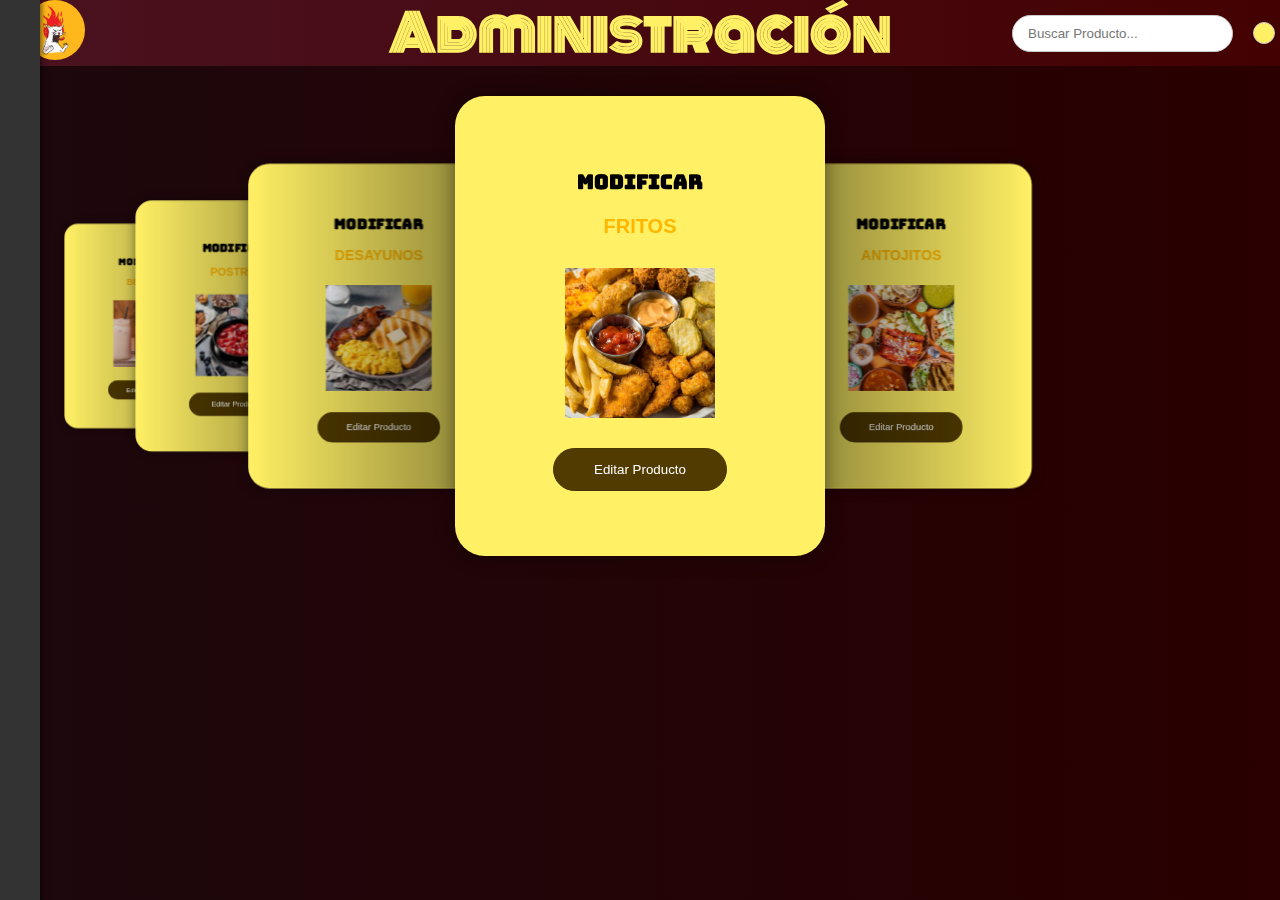
==== productos/admin.html @ 76266491 "Add files via upload" ====
<!DOCTYPE html>
<html lang="es">
<head>
    <meta charset="UTF-8">
    <meta name="viewport" content="width=device-width, initial-scale=1.0">
    <title>Administración - El Gato Enojado</title>
    <link rel="stylesheet" href="https://cdnjs.cloudflare.com/ajax/libs/font-awesome/6.4.0/css/all.min.css" integrity="sha512-iecdLmaskl7CVkqkXNQ/ZH/XLlvWZOJyj7Yy7tcenmpD1ypASozpmT/E0iPtmFIB46ZmdtAc9eNBvH0H/ZpiBw==" crossorigin="anonymous" referrerpolicy="no-referrer" />
    <link rel="stylesheet" href="https://cdn.jsdelivr.net/npm/swiper@11/swiper-bundle.min.css" />
    <link href="https://fonts.googleapis.com/css2?family=Bungee+Tint&family=Monoton&display=swap" rel="stylesheet">
    <link href="https://fonts.googleapis.com/css2?family=Bungee&display=swap" rel="stylesheet">
    <link rel="stylesheet" href="styleadmin.css">
</head>

<body>
    <header>
        <div class="header-left">
            <div class="menu-icon" id="menu-button">
                <i class="fa-solid fa-bars"></i>
            </div>
            
            <div class="logo">
                <img src="imagenes/gato.png" alt="El Gato Enojado">
            </div>
            
        </div>
        <div class="restaurant-name">
            <h1>Administración</h1>
        </div>
    
        <div class="header-right">
            <div class="search-container">
                <input type="text" placeholder="Buscar Producto...">
                <button type="submit"><i class="fa-solid fa-magnifying-glass"></i></button>
            </div>
            

            <div class="category-button">
                <a href="categorias.html"><i class="fa-solid fa-list"></i></a>
            </div>
        </div>
    </header>

    <div id="menu" class="menu-content">
        <ul>
            <li><a href="menu_fritos.html">Fritos</a></li>
            <li><a href="menu_antojitos.html">Antojitos</a></li>
            <li><a href="menu_bebidas.html">Bebidas</a></li>
            <li><a href="menu_postres.html">Postres</a></li>
            <li><a href="menu_desayunos.html">Desayunos</a></li>
        </ul>
    </div>

    <div class="swiper mySwiper">
        <div class="swiper-wrapper">

            <div class="swiper-slide">
                <div class="icons">
                    <i class="fa-solid fa-circle-arrow-left"></i>
                    <img src="imagenes/logo.png" alt="">
                    <i class="fa-regular fa-heart"></i>
                </div>
                <div class="product-content">
                    <div class="product-txt">
                        <span>Modificar</span>
                        <h3>Fritos</h3>
                    </div>
                    <div class="product-img">
                        <img src="imagenes/fritos.png" alt="">
                    </div>
                </div>
                <button class="btn-1" onclick="editProduct('fritos')">Editar Producto</button>
            </div>

            <div class="swiper-slide">
                <div class="icons">
                    <i class="fa-solid fa-circle-arrow-left"></i>
                    <img src="imagenes/logo.png" alt="">
                    <i class="fa-regular fa-heart"></i>
                </div>
                <div class="product-content">
                    <div class="product-txt">
                        <span>Modificar</span>
                        <h3>Antojitos</h3>
                    </div>
                    <div class="product-img">
                        <img src="imagenes/antojitos.png" alt="">
                    </div>
                </div>
                <button class="btn-1" onclick="editProduct('antojitos')">Editar Producto</button>
            </div>

            <div class="swiper-slide">
                <div class="icons">
                    <i class="fa-solid fa-circle-arrow-left"></i>
                    <img src="imagenes/logo.png" alt="">
                    <i class="fa-regular fa-heart"></i>
                </div>
                <div class="product-content">
                    <div class="product-txt">
                        <span>Modificar</span>
                        <h3>Bebidas</h3>
                    </div>
                    <div class="product-img">
                        <img src="imagenes/bebidas.png" alt="">
                    </div>
                </div>
                <button class="btn-1" onclick="editProduct('bebidas')">Editar Producto</button>
            </div>

            <div class="swiper-slide">
                <div class="icons">
                    <i class="fa-solid fa-circle-arrow-left"></i>
                    <img src="imagenes/logo.png" alt="">
                    <i class="fa-regular fa-heart"></i>
                </div>
                <div class="product-content">
                    <div class="product-txt">
                        <span>Modificar</span>
                        <h3>Postres</h3>
                    </div>
                    <div class="product-img">
                        <img src="imagenes/postres.png" alt="">
                    </div>
                </div>
                <button class="btn-1" onclick="editProduct('postres')">Editar Producto</button>
            </div>

            <div class="swiper-slide">
                <div class="icons">
                    <i class="fa-solid fa-circle-arrow-left"></i>
                    <img src="imagenes/logo.png" alt="">
                    <i class="fa-regular fa-heart"></i>
                </div>
                <div class="product-content">
                    <div class="product-txt">
                        <span>Modificar</span>
                        <h3>Desayunos</h3>
                    </div>
                    <div class="product-img">
                        <img src="imagenes/desayunos.png" alt="">
                    </div>
                </div>
                <button class="btn-1" onclick="editProduct('desayunos')">Editar Producto</button>
            </div>

        </div>
    </div>

    <script src="https://cdn.jsdelivr.net/npm/swiper@11/swiper-bundle.min.js"></script>
    <script>
        var swiper = new Swiper(".mySwiper", {
            effect: "coverflow",
            grabCursor: true, 
            centeredSlides: true,
            slidesPerView: "auto",
            loop: true,
            coverflowEffect: {
                depth: 500,
                modifer: 1,
                slidesShadows: true,
                rotate: 0,
                stretch: 0
            }
        });

        function toggleMenu() {
            const menu = document.getElementById('menu');
            menu.classList.toggle('open'); 
        }

        document.getElementById('menu-button').addEventListener('click', toggleMenu);

        document.addEventListener('keydown', function(event) {
            if (event.key.toLowerCase() === 'm') {
                toggleMenu();
            }
        });

        function editProduct(category) {
            alert(`Editando productos de la categoría: ${category}`);
            // Aquí podrías redirigir a una página de edición o abrir un formulario
        }
    </script>
</body>
</html>
---- productos/styleadmin.css ----
header {
    display: flex;
    justify-content: space-between;
    align-items: center;
    padding: 0px 5px;
    background: linear-gradient(to right, #4a1220, #440101);
    position: sticky;
    top: 0;
    z-index: 10;
}

.header-left {
    display: flex;
    align-items: center;
    gap: 20px;
}

.restaurant-name {
    font-family: "Monoton", sans-serif;
    font-weight: 400;
    font-style: normal;
    position: absolute;
    left: 50%;
    transform: translateX(-50%);
    color: #fff065;
}

.menu-icon i {
    font-size: 24px;
    color: #fff065;
    cursor: pointer;
}

.menu-icon i:hover {
    color: #513b00;
}

.logo img {
    height: 60px;
    width: auto;
    border-radius: 100px;
}

.location-container select {
    padding: 5px;
    border-radius: 5px;
    border: 1px solid #fff065;
    font-size: 14px;
    background-color: #fff065;
}

.location-container select:hover {
    border-color: #473400;
}

.header-right {
    display: flex;
    align-items: center;
    gap: 20px;
}

.search-container {
    display: flex;
    align-items: center;
    background-color: #fff;
    border-radius: 20px;
    padding: 5px 10px;
    border: 1px solid #ccc;
}

.search-container input {
    border: none;
    outline: none;
    padding: 5px;
    border-radius: 20px;
}

.search-container button {
    background: none;
    border: none;
    cursor: pointer;
    color: #473400;
}

.cart-icon i {
    font-size: 24px;
    color: #fff065;
    cursor: pointer;
}

.cart-icon i:hover {
    color: #513b00;
}

html, body {
    position: relative;
    height: 100%;
}

body {
    background: linear-gradient(to right, #1c080d, #2a0000);
    font-family: "Helvetica Neue", Helvetica;
    font-size: 25px;
    color: #ddff00;
    margin: 0;
    padding: 0;
}

.swiper {
    width: 100%;
    padding: 30px 0 30px 0;
}

.swiper-slide {
    width: 310px;
    height: 400px;
    border-radius: 30px;
    background-color: #fff065;
    box-shadow: 0 0 20px rgba(0, 0, 0, 0.4);
    padding: 30px;
    text-align: center;
}

.icons {
    display: flex;
    justify-content: space-between;
    align-items: center;
    margin-bottom: 40px;
}

.icons i {
    font-size: 20px;
    color: #ff0000;
}

.icons.img {
    width: 120px;
}

.product-content {
    flex: 1;
    display: flex;
    flex-direction: column;
    justify-content: center;
    align-items: center;
}

.product-txt {
    text-align: center;
    margin-bottom: 10px;
}

.product-txt span {
    font-family: "Bungee", sans-serif;
    font-size: 20px;
    color: #000000;
    font-weight: bold;
}

.product-txt h3 {
    font-size: 20px;
    color: rgb(255, 183, 0);
    text-transform: uppercase;
}

.product-img {
    text-align: center;
    margin-bottom: 20px;
}

.product-img img {
    width: 150px;
    height: auto;
    display: block;
    margin: 0 auto;
}

.btn-1 {
    display: inline-block;
    padding: 13px 40px;
    border: 1px solid #473400;
    border-radius: 25px;
    color: #ffffff;
    background-color: #513b00;
    text-decoration: none;
    margin-top: 10px;
}


@media (max-width: 768px) {
    header {
        flex-direction: column;
        padding: 10px;
    }

    .restaurant-name {
        position: static;
        transform: none;
        margin-bottom: 15px;
    }

    .header-left, .header-right {
        justify-content: center;
        gap: 10px;
    }

    .logo img {
        height: 50px;
    }

    .swiper-slide {
        width: 90%;
        height: auto;
    }

    .product-img img {
        width: 120px;
    }

    .btn-1 {
        padding: 10px 30px;
    }
}


@media (max-width: 480px) {
    header {
        flex-direction: column;
        padding: 5px;
    }

    .restaurant-name {
        font-size: 18px;
        margin-bottom: 10px;
    }

    .menu-icon i {
        font-size: 20px;
    }

    .logo img {
        height: 40px;
    }

    .swiper-slide {
        width: 100%;
        padding: 20px;
    }

    .product-img img {
        width: 100px;
    }

    .btn-1 {
        padding: 8px 20px;
        font-size: 14px;
    }
}

.category-button {
    display: flex;
    align-items: center;
    gap: 10px;
    padding: 5px 10px;
    background-color: #fff065;
    color: #473400;
    border-radius: 20px;
    font-size: 16px;
    cursor: pointer;
    border: 1px solid #ccc;
    transition: background-color 0.3s ease;
}

.category-button a {
    color: #513b00; 
    font-size: 20px; 
    text-decoration: none; 
}

.category-button a:hover {
    color: #ff0040; 
}

.category-button {
    cursor: pointer; 
    padding: 10px;
}


.menu-content {
    position: fixed;
    top: 0;
    left: -250px; 
    width: 250px;
    height: 100%;
    background-color: #333;
    color: white;
    padding: 20px;
    box-shadow: 2px 0 5px rgba(0, 0, 0, 0.5);
    transition: left 0.3s ease; 
    z-index: 1000;
}


.menu-content.open {
    left: 0; 
}

.menu-content ul {
    list-style: none;
    padding: 0;
    margin: 0;
}

.menu-content li {
    margin: 15px 0;
}

.menu-content a {
    text-decoration: none;
    color: white;
    font-size: 18px;
}

.menu-content a:hover {
    color: #ff6347; 
}
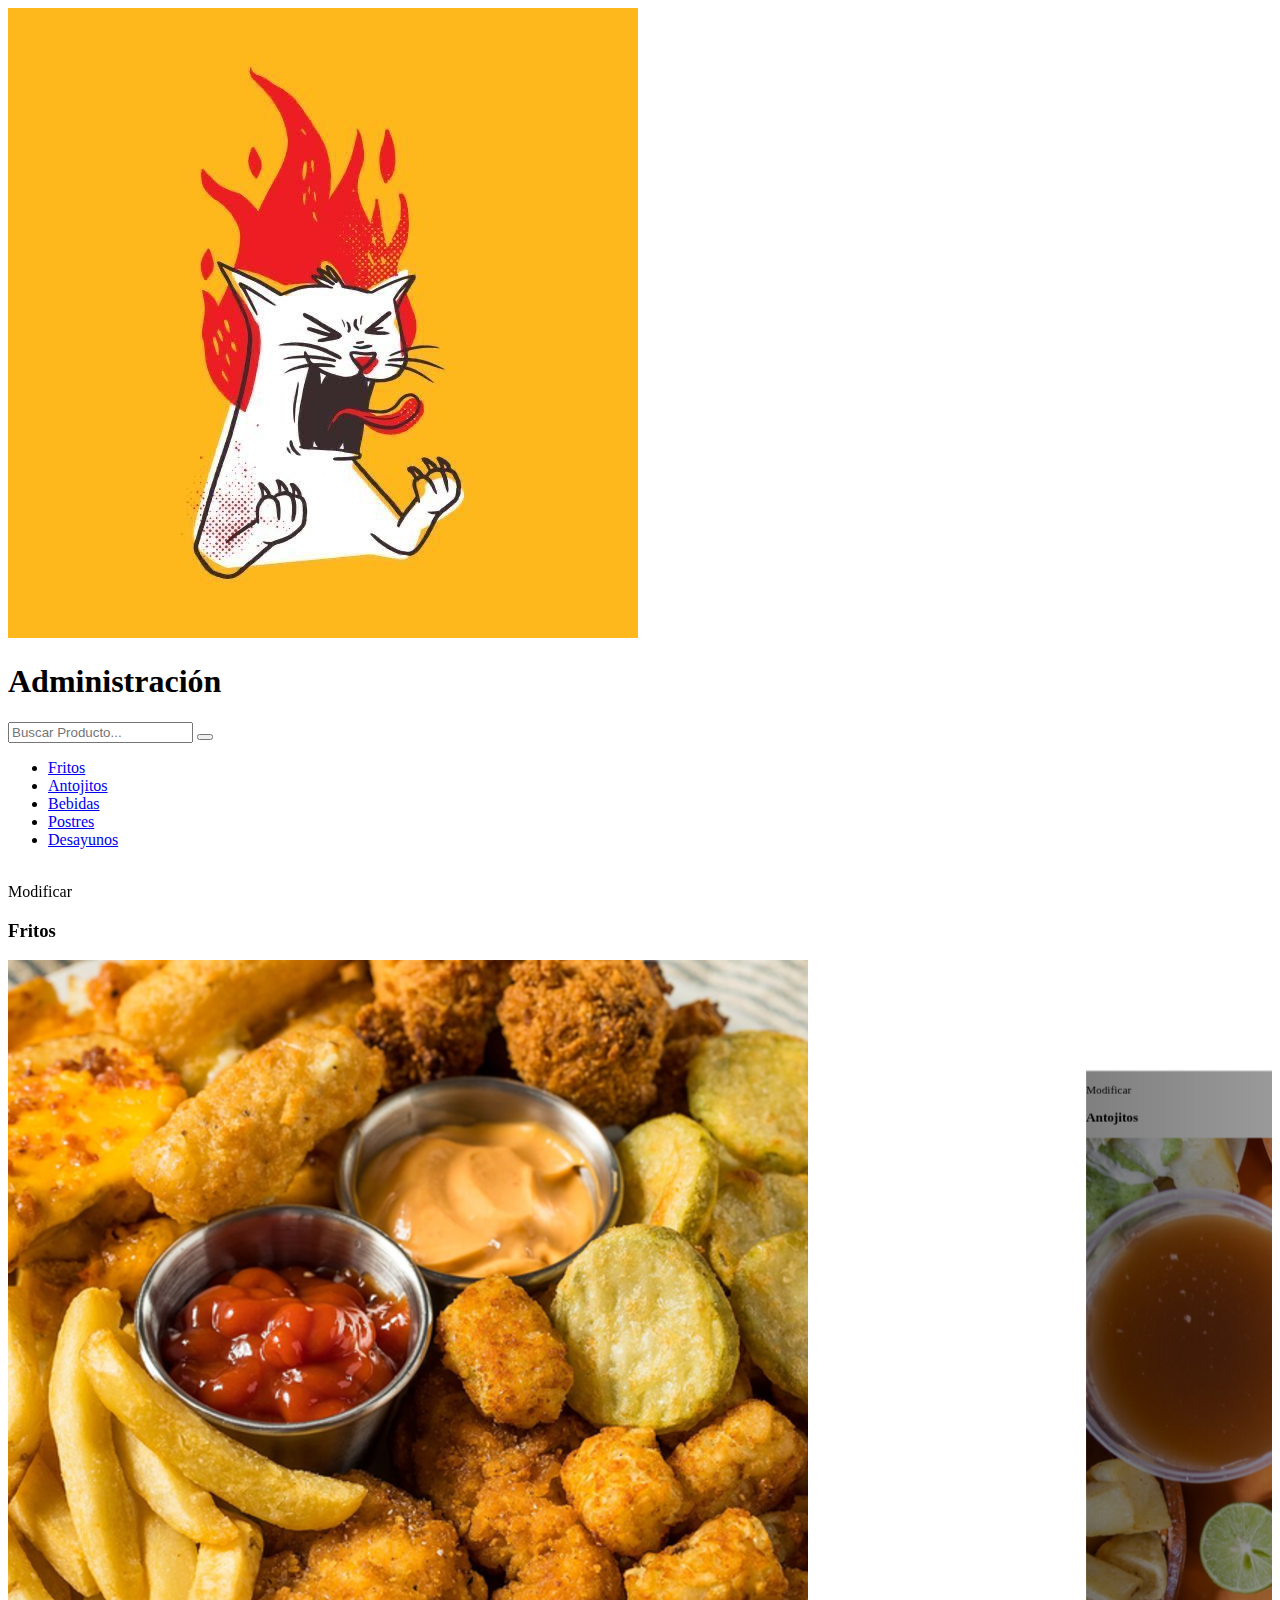
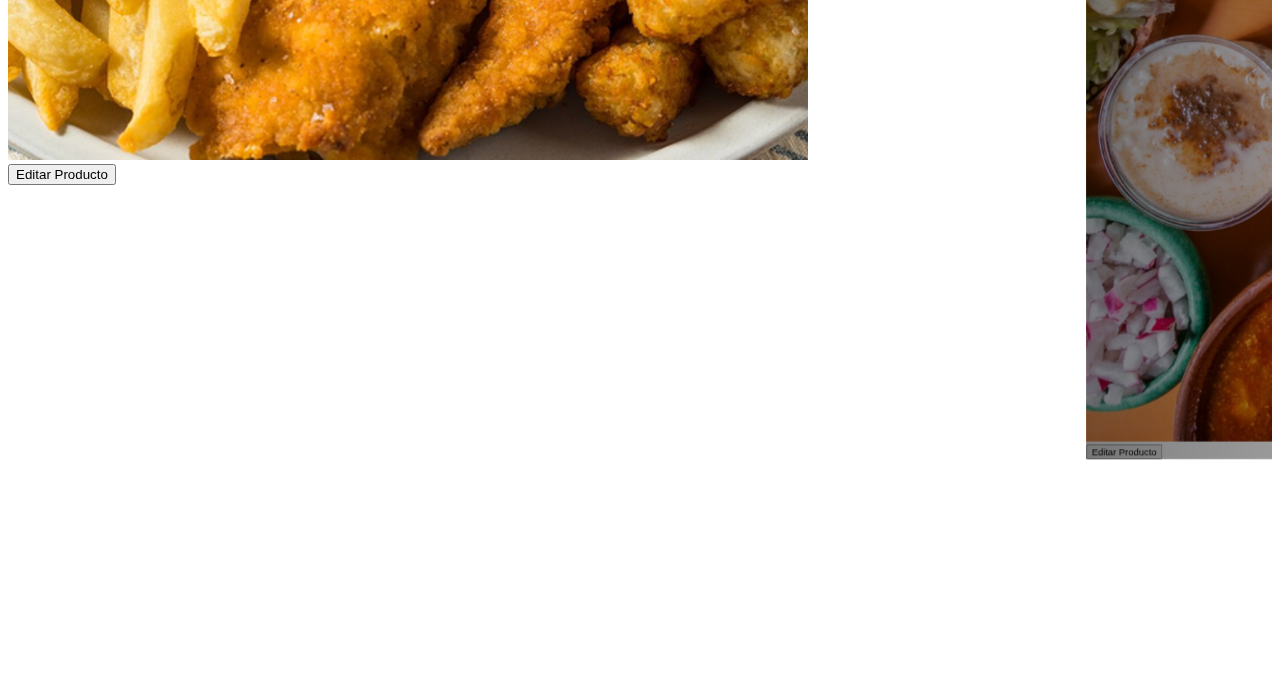
==== commit da4c0c11: "Add files via upload" ====
--- a/productos/admin.html
+++ b/productos/admin.html
@@ -168,13 +168,7 @@
             menu.classList.toggle('open'); 
         }
 
-        document.getElementById('menu-button').addEventListener('click', toggleMenu);
-
-        document.addEventListener('keydown', function(event) {
-            if (event.key.toLowerCase() === 'm') {
-                toggleMenu();
-            }
-        });
+        
 
         function editProduct(category) {
             alert(`Editando productos de la categoría: ${category}`);
